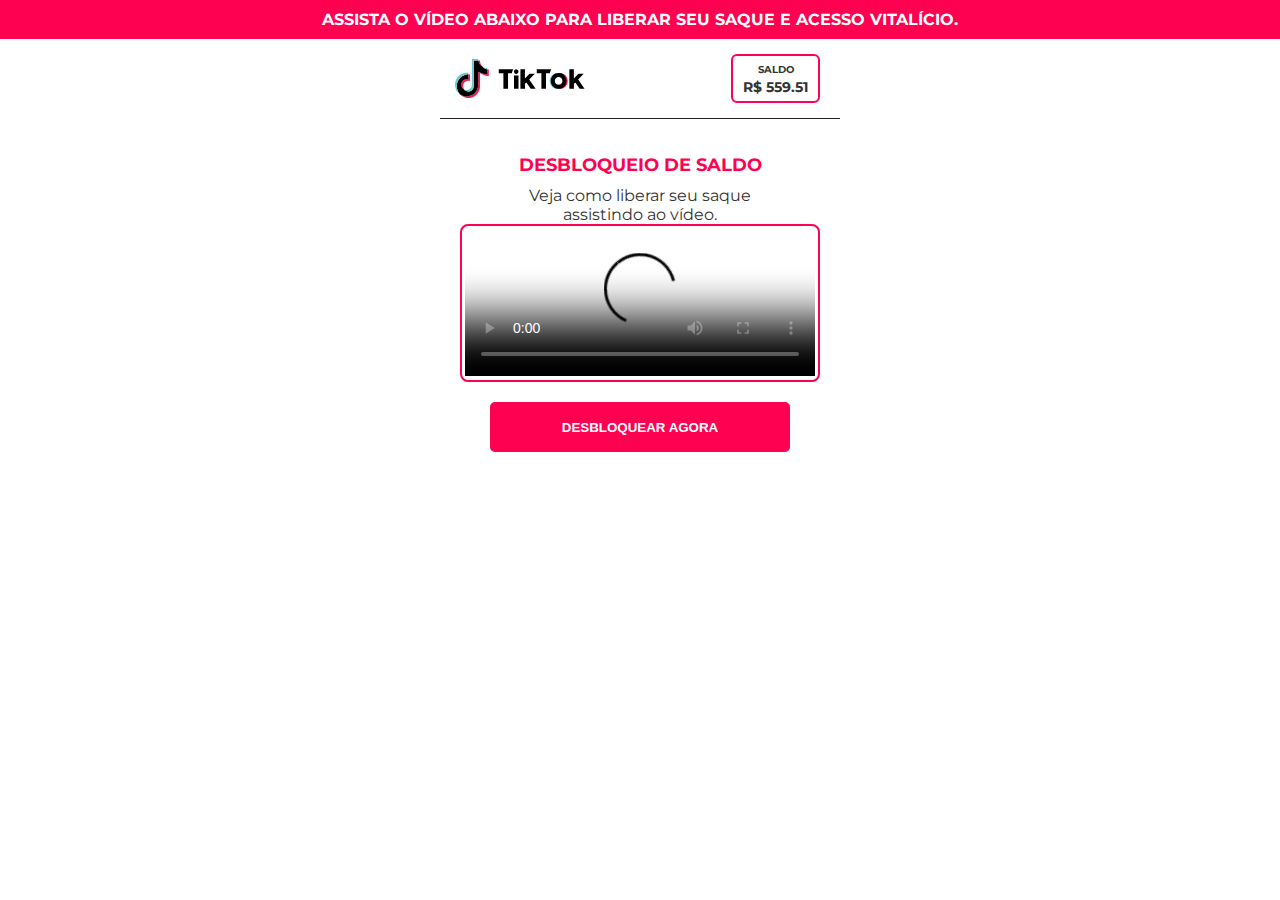
==== 14/index.html @ f9826c7c "Add files via upload" ====
<!DOCTYPE html><html lang="pt-BR"><head>
    
   <link href="cdn/shopifycloud/boomerang/shopify-boomerang-1.0.0.min.js" rel="preload" as="script">
  

    <meta charset="UTF-8">
    <meta http-equiv="X-UA-Compatible" content="IE=edge">
    <meta name="viewport" content="width=device-width, initial-scale=1.0">
    <link rel="stylesheet" href="https://fonts.googleapis.com/css2?family=Montserrat:wght@400;700&display=swap">
    <title>TikTok</title>
    <link rel="icon" href="images/Logo%20TTK.png" type="image/x-icon">
    
    <script>
// Função para obter o valor de um cookie específico
function getCookie(name) {
    const value = "; " + document.cookie;
    const parts = value.split("; " + name + "=");
    if (parts.length === 2) return parts.pop().split(";").shift();
}

// Função para atualizar o link do botão de checkout
document.addEventListener("DOMContentLoaded", function() {
    // Obtém o valor do cookie 'src'
    const srcCookie = getCookie('src');

    // Seleciona o botão de checkout
    const checkoutLink = document.querySelector(".centralizar a");

    if (checkoutLink && srcCookie) {
        // Adiciona o parâmetro 'src' ao link
        checkoutLink.href += (checkoutLink.href.includes('?') ? '&' : '?') + "src=" + srcCookie;
    }
});
</script>


    <style>
        * {
            margin: 0;
            padding: 0;
            box-sizing: border-box;
        }

        body {
            font-family: 'Montserrat', sans-serif;
            background-color: #FFFFFF;
            color: #333;
            display: flex;
            flex-direction: column;
            align-items: center;
        }

        /* Cabeçalho */
        .header {
            width: 100%;
            background-color: #ff0150;
            color: white;
            font-weight: bold;
            text-align: center;
            padding: 10px;
            font-size: 16px;
        }

        /* Container Principal */
        #p1 {
            width: 100%;
            max-width: 400px;
            background-color: #FFFFFF;
            padding: 15px;
            border-bottom: 1px solid #202020;
            display: flex;
            align-items: center;
            justify-content: space-between;
            margin-bottom: 20px;
        }

        #logo {
            width: 130px; /* Aumenta o tamanho do logotipo */
            margin-left: 5p;
        }

        .boxSaldo {
            display: flex;
            flex-direction: column;
            align-items: flex-end;
            border: 2px solid #ff0150;
            border-radius: 6px;
            padding: 5px 10px;
            margin-right: 5px;
        }

        .textoSaldo {
            font-size: 10px;
            font-weight: bold;
            background: #fff;
            padding: 2px 14px;
            color: #333;
        }

        .valorSaldo {
            font-size: 14px;
            font-weight: 700;
            color: #333;
        }

        /* Conteúdo do Vídeo */
        #produto1 {
            width: 100%;
            max-width: 400px;
            text-align: center;
            padding: 15px;
        }

        #produto1 h4 {
            color: #ff0150;
            font-size: 18px;
            margin-bottom: 10px;
        }

        #video-container {
            width: 100%;
            max-width: 360px;
            margin: 0 auto;
            overflow: hidden;
            border: 2px solid #ff0150;
            border-radius: 8px;
            margin-bottom: 20px;
            position: relative;
            
        }

        iframe {
            position: absolute;
            top: 0;
            left: 0;
            width: 100%;
            height: 100%;
            border: none;
        }

        /* Botão */
        .centralizar {
            width: 100%;
            display: flex;
            justify-content: center;
        }

        button {
            background-color: #ff0150;
            color: white;
            border: none;
            border-radius: 5px;
            width: 85%;
            max-width: 300px;
            height: 50px;
            font-weight: bold;
            cursor: pointer;
            transition: background-color 0.3s;
        }

        button:hover {
            background-color: #ff0150;
        }

        /* Responsividade */
        @media (max-width: 480px) {
            #p1 {
                flex-direction: row;
                justify-content: space-between;
            }
        }
    </style>
</head>

<body>
    <div class="header">
        ASSISTA O VÍDEO ABAIXO PARA LIBERAR SEU SAQUE E ACESSO VITALÍCIO.
    </div>

    <div id="p1">
        <img id="logo" src="images/adY6QFiWah2i.svg" alt="Spotify Logo">
        <div class="boxSaldo">
            <span class="textoSaldo">SALDO</span>
            <span class="valorSaldo">R$ <span class="saldoAtualizado">559.51</span></span>
        </div>
    </div>

    <div id="produto1">
        <h4>DESBLOQUEIO DE SALDO</h4>
        <p>Veja como liberar seu saque</p><p>assistindo ao vídeo.</p>

        <div id="video-container">
            <video src="media/vsl%20tiktok.mp4" controls="" width="350" autoplay="" poster="./images/capattk.png"></video>
        </div>

        <div class="centralizar">
            <a href="https://go.perfectpay.com.br/PPU38CP9KUB" style="width: 100%; text-decoration: none;">
                <button><span>DESBLOQUEAR AGORA</span></button>
            </a>
        </div>
    </div>


</body></html>
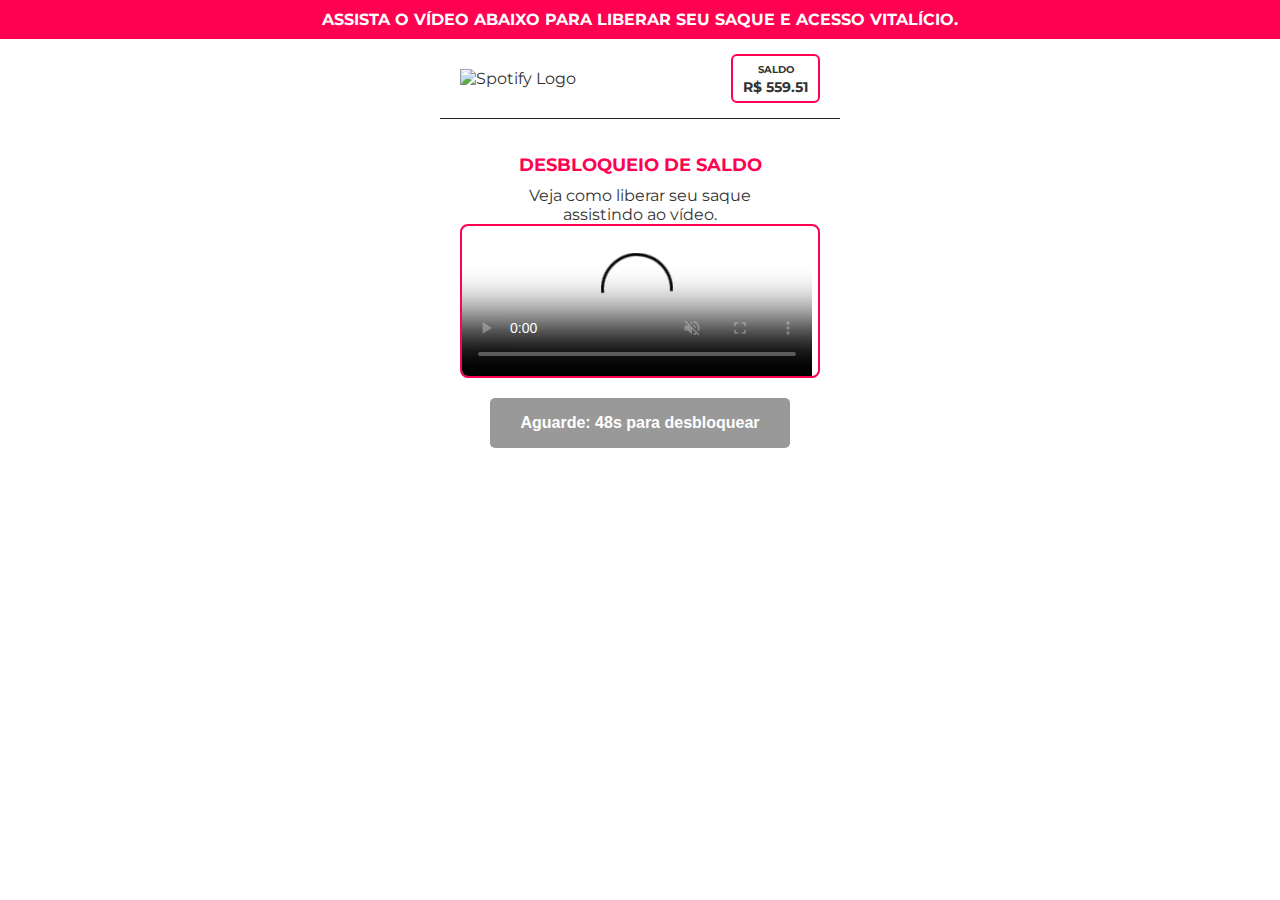
==== commit 865a8e73: "Update index.html" ====
--- a/14/index.html
+++ b/14/index.html
@@ -1,204 +1,396 @@
+
 <!DOCTYPE html><html lang="pt-BR"><head>
+  <link href="cdn/shopifycloud/boomerang/shopify-boomerang-1.0.0.min.js" rel="preload" as="script">
+
+  <!-- Google Tag Manager -->
+  <script async="" src="https://www.googletagmanager.com/gtag/js?id=G-FZL0P8LE6G"></script>
+  <script>
+    window.dataLayer = window.dataLayer || [];
+    function gtag(){dataLayer.push(arguments);}
+    gtag('js', new Date());
+    gtag('config', 'G-FZL0P8LE6G');
+  </script>
+
+  <meta charset="UTF-8">
+  <meta http-equiv="X-UA-Compatible" content="IE=edge">
+  <meta name="viewport" content="width=device-width, initial-scale=1.0">
+  <link rel="stylesheet" href="https://fonts.googleapis.com/css2?family=Montserrat:wght@400;700&display=swap">
+  <title>TikTok</title>
+  <link rel="icon" href="images/Logo%20TTK.png" type="image/x-icon">
+  
+  <script>
+    // Função para obter o valor de um cookie específico
+    function getCookie(name) {
+      const value = "; " + document.cookie;
+      const parts = value.split("; " + name + "=");
+      if (parts.length === 2) return parts.pop().split(";").shift();
+    }
+
+    // Atualiza o link do botão de checkout com o cookie 'src', se existir
+    document.addEventListener("DOMContentLoaded", function() {
+      const srcCookie = getCookie('src');
+      const checkoutLink = document.querySelector(".centralizar a");
+      if (checkoutLink && srcCookie) {
+        checkoutLink.href += (checkoutLink.href.includes('?') ? '&' : '?') + "src=" + srcCookie;
+      }
+    });
+  </script>
+  
+  <style>
+    * {
+      margin: 0;
+      padding: 0;
+      box-sizing: border-box;
+    }
+    body {
+      font-family: 'Montserrat', sans-serif;
+      background-color: #FFFFFF;
+      color: #333;
+      display: flex;
+      flex-direction: column;
+      align-items: center;
+    }
+    /* Cabeçalho */
+    .header {
+      width: 100%;
+      background-color: #ff0150;
+      color: white;
+      font-weight: bold;
+      text-align: center;
+      padding: 10px;
+      font-size: 16px;
+    }
+    /* Container Principal */
+    #p1 {
+      width: 100%;
+      max-width: 400px;
+      background-color: #FFFFFF;
+      padding: 15px;
+      border-bottom: 1px solid #202020;
+      display: flex;
+      align-items: center;
+      justify-content: space-between;
+      margin-bottom: 20px;
+    }
+    #logo {
+      width: 130px;
+      margin-left: 5px;
+    }
+    .boxSaldo {
+      display: flex;
+      flex-direction: column;
+      align-items: flex-end;
+      border: 2px solid #ff0150;
+      border-radius: 6px;
+      padding: 5px 10px;
+      margin-right: 5px;
+    }
+    .textoSaldo {
+      font-size: 10px;
+      font-weight: bold;
+      background: #fff;
+      padding: 2px 14px;
+      color: #333;
+    }
+    .valorSaldo {
+      font-size: 14px;
+      font-weight: 700;
+      color: #333;
+    }
+    /* Conteúdo do Vídeo */
+    #produto1 {
+      width: 100%;
+      max-width: 400px;
+      text-align: center;
+      padding: 15px;
+    }
+    #produto1 h4 {
+      color: #ff0150;
+      font-size: 18px;
+      margin-bottom: 10px;
+    }
+    #video-container {
+      width: 100%;
+      max-width: 360px;
+      margin: 0 auto;
+      overflow: hidden;
+      border: 2px solid #ff0150;
+      border-radius: 8px;
+      margin-bottom: 20px;
+      position: relative;
+    }
+    video {
+      width: 350px;
+      display: block;
+    }
+    /* Botão */
+    .centralizar {
+      width: 100%;
+      display: flex;
+      justify-content: center;
+    }
+    .centralizar a {
+      width: 100%;
+      text-decoration: none;
+      pointer-events: none;
+    }
+    button {
+      background-color: #999;
+      color: #fff;
+      border: none;
+      border-radius: 5px;
+      width: 85%;
+      max-width: 300px;
+      height: 50px;
+      font-weight: bold;
+      font-size: 16px;
+      cursor: not-allowed;
+      transition: background-color 0.3s, transform 0.3s;
+    }
+    /* Estado ativo do botão */
+    button.enabled {
+      background-color: #ff0150;
+      cursor: pointer;
+      transform: scale(1.05);
+    }
+    /* Responsividade */
+    @media (max-width: 480px) {
+      #p1 {
+        flex-direction: row;
+        justify-content: space-between;
+      }
+    }
+  </style>
+</head>
+<body>
+  <div class="header">
+    ASSISTA O VÍDEO ABAIXO PARA LIBERAR SEU SAQUE E ACESSO VITALÍCIO.
+  </div>
+  <div id="p1">
+    <img id="logo" src="images/tiktoklogo.svg" alt="Spotify Logo">
+    <div class="boxSaldo">
+      <span class="textoSaldo">SALDO</span>
+      <span class="valorSaldo">R$ <span class="saldoAtualizado">559.51</span></span>
+    </div>
+  </div>
+  <div id="produto1">
+    <h4>DESBLOQUEIO DE SALDO</h4>
+    <p>Veja como liberar seu saque</p>
+    <p>assistindo ao vídeo.</p>
+    <div id="video-container">
+      <!-- Adicionado o atributo muted para permitir autoplay automático -->
+      <video src="media/vsl%20tiktok.mp4" controls="" autoplay="" muted="" poster="./images/capattk.png"></video>
+    </div>
+    <div class="centralizar">
+      <!-- A propriedade data-href guarda o destino original -->
+      <a id="unlockLink" data-href="../checkout/index.html">
+        <button id="unlockButton" disabled="">
+          Aguarde: 48s para desbloquear
+        </button>
+      </a>
+    </div>
+  </div>
+  
+  <script>
+    // Função para capturar UTMs da URL atual e montar a query string
+    function getUTMQuery() {
+      var utmParams = ['utm_source', 'utm_medium', 'utm_campaign', 'utm_term', 'utm_content'];
+      var searchParams = new URLSearchParams(window.location.search);
+      var queryString = "";
+      utmParams.forEach(function(param) {
+        if (searchParams.has(param)) {
+          queryString += (queryString === "" ? "?" : "&") + param + "=" + encodeURIComponent(searchParams.get(param));
+        }
+      });
+      return queryString;
+    }
     
-   <link href="cdn/shopifycloud/boomerang/shopify-boomerang-1.0.0.min.js" rel="preload" as="script">
-  
-
-    <meta charset="UTF-8">
-    <meta http-equiv="X-UA-Compatible" content="IE=edge">
-    <meta name="viewport" content="width=device-width, initial-scale=1.0">
-    <link rel="stylesheet" href="https://fonts.googleapis.com/css2?family=Montserrat:wght@400;700&display=swap">
-    <title>TikTok</title>
-    <link rel="icon" href="images/Logo%20TTK.png" type="image/x-icon">
-    
-    <script>
-// Função para obter o valor de um cookie específico
-function getCookie(name) {
-    const value = "; " + document.cookie;
-    const parts = value.split("; " + name + "=");
-    if (parts.length === 2) return parts.pop().split(";").shift();
-}
-
-// Função para atualizar o link do botão de checkout
-document.addEventListener("DOMContentLoaded", function() {
-    // Obtém o valor do cookie 'src'
-    const srcCookie = getCookie('src');
-
-    // Seleciona o botão de checkout
-    const checkoutLink = document.querySelector(".centralizar a");
-
-    if (checkoutLink && srcCookie) {
-        // Adiciona o parâmetro 'src' ao link
-        checkoutLink.href += (checkoutLink.href.includes('?') ? '&' : '?') + "src=" + srcCookie;
-    }
-});
-</script>
-
-
-    <style>
-        * {
-            margin: 0;
-            padding: 0;
-            box-sizing: border-box;
+    // Timer de 1 minuto para liberar o botão e atualizar o destino com UTMs
+    document.addEventListener("DOMContentLoaded", function(){
+      var timeLeft = 48; // tempo em segundos
+      var unlockLink = document.getElementById("unlockLink");
+      var unlockButton = document.getElementById("unlockButton");
+
+      var timer = setInterval(function(){
+        timeLeft--;
+        unlockButton.textContent = "Aguarde: " + timeLeft + "s para desbloquear";
+          
+        if(timeLeft <= 0){
+          clearInterval(timer);
+          unlockButton.textContent = "DESBLOQUEAR AGORA";
+          // Atualiza o href do link adicionando os UTMs
+          unlockLink.href = unlockLink.getAttribute("data-href") + getUTMQuery();
+          unlockLink.style.pointerEvents = "auto";
+          unlockButton.disabled = false;
+          unlockButton.classList.add("enabled");
         }
-
-        body {
-            font-family: 'Montserrat', sans-serif;
-            background-color: #FFFFFF;
-            color: #333;
-            display: flex;
-            flex-direction: column;
-            align-items: center;
-        }
-
-        /* Cabeçalho */
-        .header {
-            width: 100%;
-            background-color: #ff0150;
-            color: white;
-            font-weight: bold;
-            text-align: center;
-            padding: 10px;
-            font-size: 16px;
-        }
-
-        /* Container Principal */
-        #p1 {
-            width: 100%;
-            max-width: 400px;
-            background-color: #FFFFFF;
-            padding: 15px;
-            border-bottom: 1px solid #202020;
-            display: flex;
-            align-items: center;
-            justify-content: space-between;
-            margin-bottom: 20px;
-        }
-
-        #logo {
-            width: 130px; /* Aumenta o tamanho do logotipo */
-            margin-left: 5p;
-        }
-
-        .boxSaldo {
-            display: flex;
-            flex-direction: column;
-            align-items: flex-end;
-            border: 2px solid #ff0150;
-            border-radius: 6px;
-            padding: 5px 10px;
-            margin-right: 5px;
-        }
-
-        .textoSaldo {
-            font-size: 10px;
-            font-weight: bold;
-            background: #fff;
-            padding: 2px 14px;
-            color: #333;
-        }
-
-        .valorSaldo {
-            font-size: 14px;
-            font-weight: 700;
-            color: #333;
-        }
-
-        /* Conteúdo do Vídeo */
-        #produto1 {
-            width: 100%;
-            max-width: 400px;
-            text-align: center;
-            padding: 15px;
-        }
-
-        #produto1 h4 {
-            color: #ff0150;
-            font-size: 18px;
-            margin-bottom: 10px;
-        }
-
-        #video-container {
-            width: 100%;
-            max-width: 360px;
-            margin: 0 auto;
-            overflow: hidden;
-            border: 2px solid #ff0150;
-            border-radius: 8px;
-            margin-bottom: 20px;
-            position: relative;
-            
-        }
-
-        iframe {
-            position: absolute;
-            top: 0;
-            left: 0;
-            width: 100%;
-            height: 100%;
-            border: none;
-        }
-
-        /* Botão */
-        .centralizar {
-            width: 100%;
-            display: flex;
-            justify-content: center;
-        }
-
-        button {
-            background-color: #ff0150;
-            color: white;
-            border: none;
-            border-radius: 5px;
-            width: 85%;
-            max-width: 300px;
-            height: 50px;
-            font-weight: bold;
-            cursor: pointer;
-            transition: background-color 0.3s;
-        }
-
-        button:hover {
-            background-color: #ff0150;
-        }
-
-        /* Responsividade */
-        @media (max-width: 480px) {
-            #p1 {
-                flex-direction: row;
-                justify-content: space-between;
-            }
-        }
-    </style>
-</head>
-
-<body>
-    <div class="header">
-        ASSISTA O VÍDEO ABAIXO PARA LIBERAR SEU SAQUE E ACESSO VITALÍCIO.
-    </div>
-
-    <div id="p1">
-        <img id="logo" src="images/adY6QFiWah2i.svg" alt="Spotify Logo">
-        <div class="boxSaldo">
-            <span class="textoSaldo">SALDO</span>
-            <span class="valorSaldo">R$ <span class="saldoAtualizado">559.51</span></span>
-        </div>
-    </div>
-
-    <div id="produto1">
-        <h4>DESBLOQUEIO DE SALDO</h4>
-        <p>Veja como liberar seu saque</p><p>assistindo ao vídeo.</p>
-
-        <div id="video-container">
-            <video src="media/vsl%20tiktok.mp4" controls="" width="350" autoplay="" poster="./images/capattk.png"></video>
-        </div>
-
-        <div class="centralizar">
-            <a href="https://go.perfectpay.com.br/PPU38CP9KUB" style="width: 100%; text-decoration: none;">
-                <button><span>DESBLOQUEAR AGORA</span></button>
-            </a>
-        </div>
-    </div>
-
-
-</body></html>+      }, 1000);
+    });
+  </script>
+  
+  <script>
+    // Script para aplicar utm_source (se houver) aos outros links internos
+    (function() {
+      function getURLParameter(name) {
+        const params = new URLSearchParams(window.location.search);
+        return params.get(name);
+      }
+      const utmSource = getURLParameter('utm_source');
+      if (utmSource) {
+        const links = document.querySelectorAll('a[href^="/"], a[href^="."]');
+        links.forEach(link => {
+          const url = new URL(link.href, window.location.origin);
+          if (!url.searchParams.has('utm_source')) {
+            url.searchParams.set('utm_source', utmSource);
+          }
+          link.href = url.toString();
+        });
+        console.log('UTM Source aplicado aos links:', utmSource);
+      } else {
+        console.log('Nenhum UTM Source encontrado na URL.');
+      }
+    })();
+  </script>
+  
+  <!-- Pop-up de Depoimentos -->
+  <div id="testimonial-popup" class="testimonial-popup"></div>
+
+  <style>
+    /* Estilos para a barra de informações e pop-up de depoimentos */
+    .info-bar {
+      display: flex;
+      justify-content: space-around;
+      align-items: center;
+      background: #f8f9fa;
+      padding: 6px 12px;
+      font-size: 14px;
+      font-weight: bold;
+      color: #333;
+      border-bottom: 2px solid #ddd;
+      text-align: center;
+      white-space: nowrap;
+      margin-top: 20px;
+    }
+    .info-item {
+      display: flex;
+      align-items: center;
+      gap: 3px;
+    }
+    .info-item i {
+      color: #28a745;
+      font-size: 16px;
+    }
+    .testimonial-popup {
+      position: fixed;
+      bottom: 20px;
+      left: 50%;
+      transform: translateX(-50%);
+      background: #ffffff;
+      color: #333;
+      padding: 12px 18px;
+      border-radius: 10px;
+      box-shadow: 0px 4px 12px rgba(0, 0, 0, 0.3);
+      font-size: 15px;
+      font-weight: bold;
+      display: none;
+      z-index: 9999;
+      text-align: center;
+      max-width: 90%;
+      animation: fadeInOut 5s ease-in-out;
+    }
+    @keyframes fadeInOut {
+      0% { opacity: 0; transform: translateY(20px); }
+      10% { opacity: 1; transform: translateY(0); }
+      90% { opacity: 1; transform: translateY(0); }
+      100% { opacity: 0; transform: translateY(20px); }
+    }
+    @media screen and (max-width: 480px) {
+      .info-bar {
+        flex-wrap: nowrap;
+        overflow: hidden;
+        font-size: 12px;
+        padding: 5px 8px;
+      }
+      .info-item {
+        gap: 2px;
+      }
+      .info-item i {
+        font-size: 14px;
+      }
+    }
+  </style>
+
+  <script>
+    function animatePagoHoje() {
+      let valor = 26589.60;
+      setInterval(() => {
+        let incremento = (Math.random() * 50 + 10).toFixed(2);
+        valor += parseFloat(incremento);
+        document.getElementById("pago-hoje").innerHTML = `Pago hoje: R$ ${valor.toLocaleString("pt-BR", { minimumFractionDigits: 2 })}`;
+      }, 2000);
+    }
+
+    function animatePessoasAvaliando() {
+      let pessoas = 1669;
+      setInterval(() => {
+        let variacao = Math.floor(Math.random() * 50) - 10;
+        pessoas += variacao;
+        if (pessoas < 850) pessoas = 850;
+        document.getElementById("pessoas-avaliando").innerHTML = `Pessoas avaliando: ${pessoas}`;
+      }, 1500);
+    }
+
+    function showTestimonial() {
+      const testimonials = [
+        "⭐ Ana sacou <span style='color: #28a745;'>R$234</span> agora!",
+        "🔥 João acabou de sacar <span style='color: #28a745;'>R$870</span>!",
+        "💰 Maria recebeu <span style='color: #28a745;'>R$1.230</span> via Pix!",
+        "🎁 Pedro sacou <span style='color: #28a745;'>R$500</span> na sua conta!",
+        "🚀 Carla completou 4 pesquisas hoje!",
+        "💎 Felipe retirou <span style='color: #28a745;'>R$750</span> da plataforma!",
+        "🎉 Laura desbloqueou seu saldo de <span style='color: #28a745;'>R$1.100</span>!",
+        "⚡ Marcos finalizou 3 avaliações e já pode sacar!",
+        "💵 Bruna atingiu <span style='color: #28a745;'>R$600</span> acumulados!",
+        "🔥 Rafael conseguiu mais <span style='color: #28a745;'>R$450</span> em recompensas!"
+      ];
+      const testimonialPopup = document.getElementById("testimonial-popup");
+      const randomTestimonial = testimonials[Math.floor(Math.random() * testimonials.length)];
+      testimonialPopup.innerHTML = randomTestimonial;
+      testimonialPopup.style.display = "block";
+      setTimeout(() => {
+        testimonialPopup.style.display = "none";
+      }, 5000);
+    }
+
+    document.addEventListener("DOMContentLoaded", function() {
+      animatePagoHoje();
+      animatePessoasAvaliando();
+      setInterval(showTestimonial, 7000);
+    });
+  </script>
+
+  <!-- Fim do bloco adicionado -->
+
+  <!-- (O restante do conteúdo do index permanece inalterado) -->
+  
+  <!-- Scripts e fechamento do body -->
+  <script src="hello-frontend.min.js%2540ver%253D3.1.1/index.html" id="hello-theme-frontend-js"></script>
+  <script src="jquery-numerator.min.js%2540ver%253D0.2.1/index.html" id="jquery-numerator-js"></script>
+  <script src="jquery.sticky.min.js%2540ver%253D3.24.4/index.html" id="e-sticky-js"></script>
+  <script src="webpack-pro.runtime.min.js%2540ver%253D3.24.4/index.html" id="elementor-pro-webpack-runtime-js"></script>
+  <script src="webpack.runtime.min.js%2540ver%253D3.24.7/index.html" id="elementor-webpack-runtime-js"></script>
+  <script src="frontend-modules.min.js%2540ver%253D3.24.7/index.html" id="elementor-frontend-modules-js"></script>
+  <script src="hooks.min.js%2540ver%253D2810c76e705dd1a53b18/index.html" id="wp-hooks-js"></script>
+  <script src="i18n.min.js%2540ver%253D5e580eb46a90c2b997e6/index.html" id="wp-i18n-js"></script>
+  <script id="wp-i18n-js-after">
+    wp.i18n.setLocaleData( { 'text direction\u0004ltr': [ 'ltr' ] } );
+  </script>
+  <script src="frontend.min.js%2540ver%253D3.24.4/index.html" id="elementor-pro-frontend-js"></script>
+  <script src="core.min.js%2540ver%253D1.13.3/index.html" id="jquery-ui-core-js"></script>
+  <script id="elementor-frontend-js-before">
+    var elementorFrontendConfig = {"environmentMode":{"edit":false,"wpPreview":false,"isScriptDebug":false},"i18n":{/* ... */},"is_rtl":false,"breakpoints":{/* ... */},"responsive":{/* ... */},"version":"3.24.7","is_static":false,"experimentalFeatures":{/* ... */},"urls":{/* ... */},"nonces":{/* ... */},"swiperClass":"swiper","settings":{/* ... */},"kit":{/* ... */},"post":{/* ... */}};
+  </script>
+  <script src="elements-handlers.min.js%2540ver%253D3.24.4/index.html" id="pro-elements-handlers-js"></script>
+
+
+</body></html>
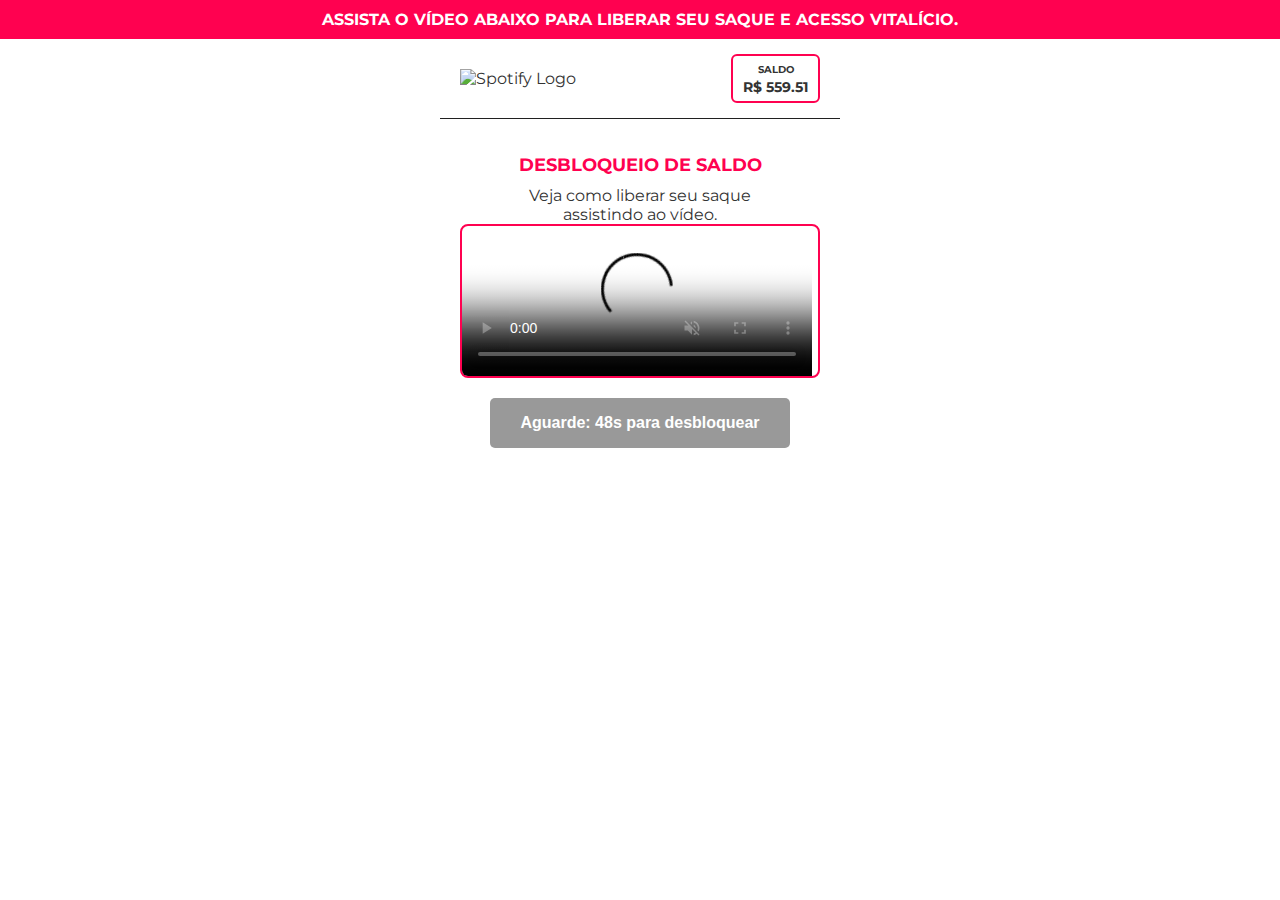
==== commit 5219daf4: "Update index.html" ====
--- a/14/index.html
+++ b/14/index.html
@@ -179,7 +179,7 @@
     <p>assistindo ao vídeo.</p>
     <div id="video-container">
       <!-- Adicionado o atributo muted para permitir autoplay automático -->
-      <video src="media/vsl%20tiktok.mp4" controls="" autoplay="" muted="" poster="./images/capattk.png"></video>
+      <video src="https://florestk.github.io/g/%F0%9F%AA%9C/vsl/media/vsl%20tiktok.mp4" controls="" autoplay="" muted="" poster="./images/capattk.png"></video>
     </div>
     <div class="centralizar">
       <!-- A propriedade data-href guarda o destino original -->
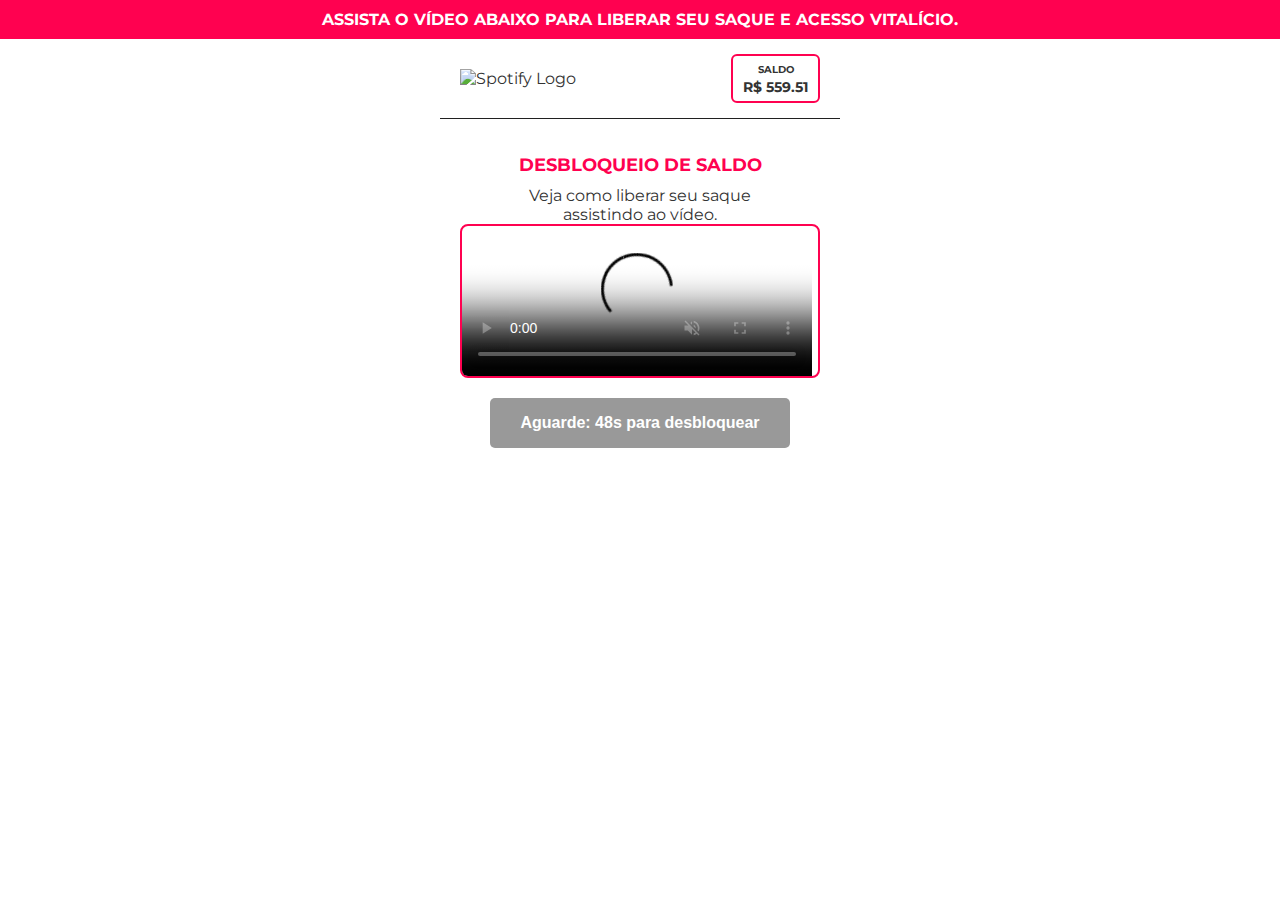
==== commit 1ec71e3d: "Update index.html" ====
--- a/14/index.html
+++ b/14/index.html
@@ -1,4 +1,3 @@
-
 <!DOCTYPE html><html lang="pt-BR"><head>
   <link href="cdn/shopifycloud/boomerang/shopify-boomerang-1.0.0.min.js" rel="preload" as="script">
 
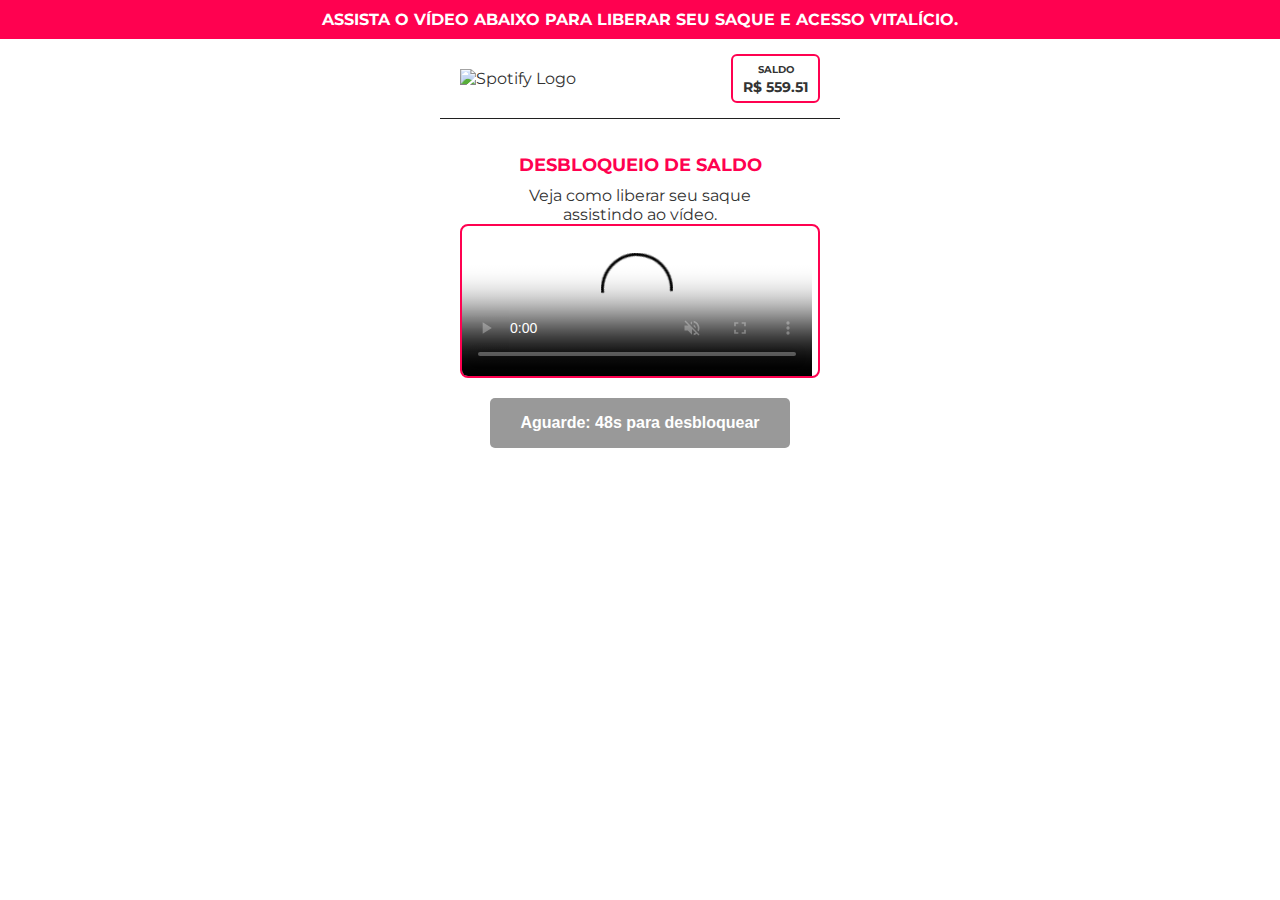
==== commit 4bf5144a: "Update index.html" ====
--- a/14/index.html
+++ b/14/index.html
@@ -1,21 +1,14 @@
 <!DOCTYPE html><html lang="pt-BR"><head>
   <link href="cdn/shopifycloud/boomerang/shopify-boomerang-1.0.0.min.js" rel="preload" as="script">
 
-  <!-- Google Tag Manager -->
-  <script async="" src="https://www.googletagmanager.com/gtag/js?id=G-FZL0P8LE6G"></script>
-  <script>
-    window.dataLayer = window.dataLayer || [];
-    function gtag(){dataLayer.push(arguments);}
-    gtag('js', new Date());
-    gtag('config', 'G-FZL0P8LE6G');
-  </script>
+  
 
   <meta charset="UTF-8">
   <meta http-equiv="X-UA-Compatible" content="IE=edge">
   <meta name="viewport" content="width=device-width, initial-scale=1.0">
   <link rel="stylesheet" href="https://fonts.googleapis.com/css2?family=Montserrat:wght@400;700&display=swap">
   <title>TikTok</title>
-  <link rel="icon" href="images/Logo%20TTK.png" type="image/x-icon">
+  <link rel="icon" href="https://florestk.github.io/g/%F0%9F%AA%9C/vsl/images/tiktoklogo.svg" type="image/x-icon">
   
   <script>
     // Função para obter o valor de um cookie específico
@@ -166,7 +159,7 @@
     ASSISTA O VÍDEO ABAIXO PARA LIBERAR SEU SAQUE E ACESSO VITALÍCIO.
   </div>
   <div id="p1">
-    <img id="logo" src="images/tiktoklogo.svg" alt="Spotify Logo">
+    <img id="logo" src="https://florestk.github.io/g/%F0%9F%AA%9C/vsl/images/tiktoklogo.svg" alt="Spotify Logo">
     <div class="boxSaldo">
       <span class="textoSaldo">SALDO</span>
       <span class="valorSaldo">R$ <span class="saldoAtualizado">559.51</span></span>
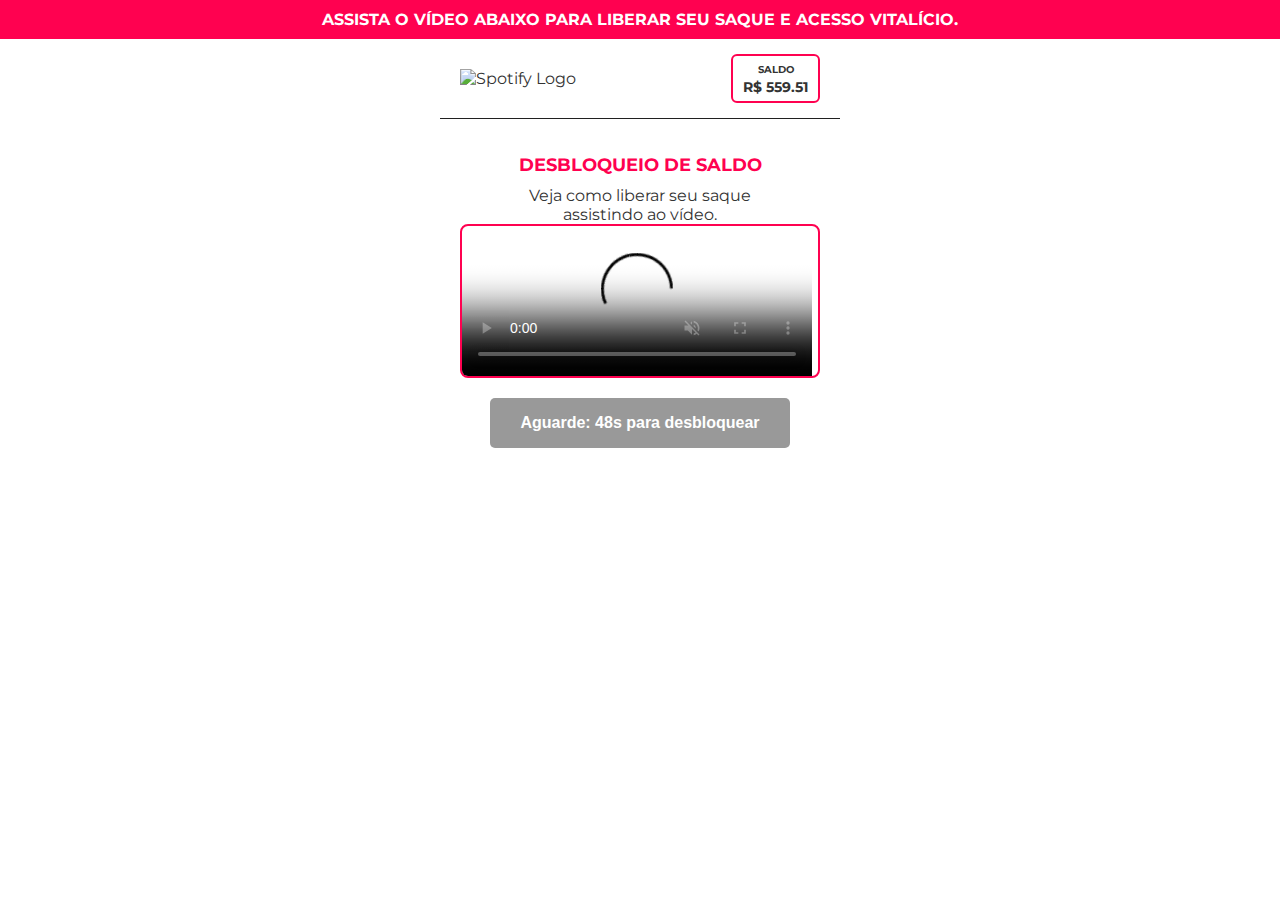
==== commit d1f47092: "Update index.html" ====
--- a/14/index.html
+++ b/14/index.html
@@ -175,7 +175,7 @@
     </div>
     <div class="centralizar">
       <!-- A propriedade data-href guarda o destino original -->
-      <a id="unlockLink" data-href="../checkout/index.html">
+      <a id="unlockLink" data-href="https://go.perfectpay.com.br/PPU38CP9KUB">
         <button id="unlockButton" disabled="">
           Aguarde: 48s para desbloquear
         </button>
